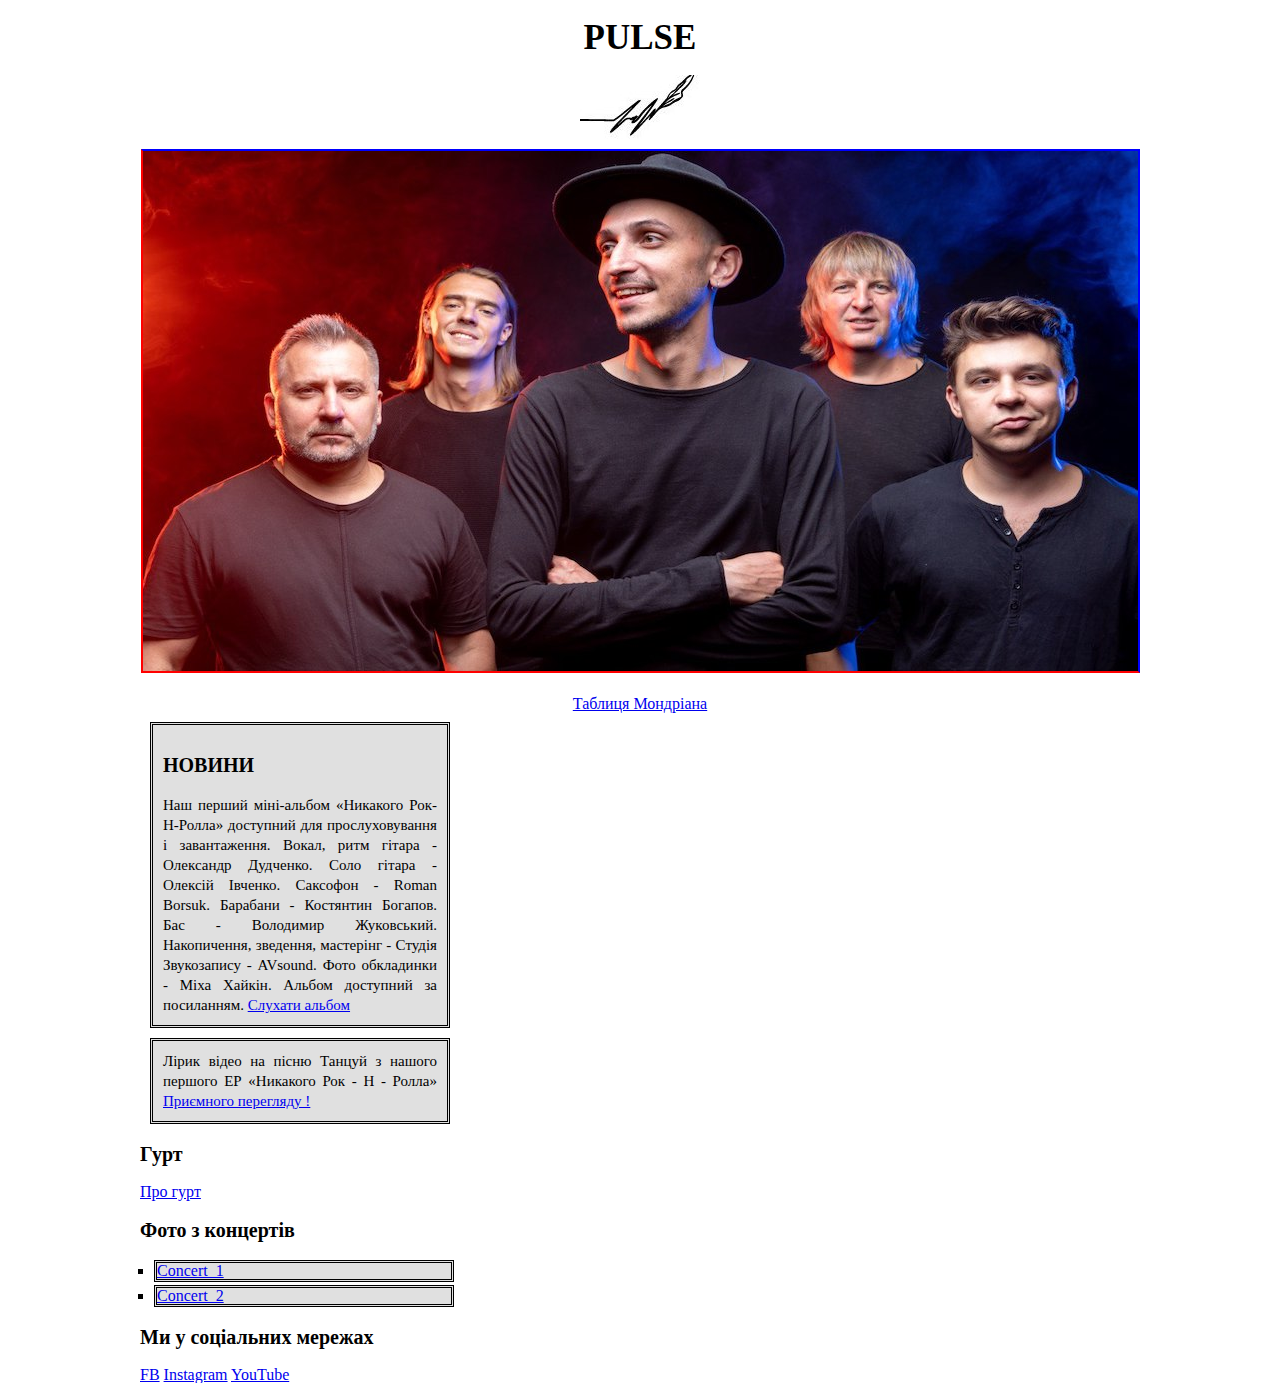
==== index.html @ 9fba6ccb "first commit" ====
<!DOCTYPE html>
<html lang="uk">

<head>
  <meta charset="UTF-8">
  <title>pulse.ua</title>
  <link rel="stylesheet" href="css/style.css">
</head>

<body>
  <header class="header">
    <div class="banner">
      <h1>PULSE</h1>
      <img class="imgLogo" src="img/logo.jpeg" alt="Логотип гурту Пульс">
      <img class="imgHomePage" src="img/photo-start-page.jpeg" alt="Фото стартової сторінки">
      <div>
        <a href="table/index.html">Таблиця Мондріана</a>
      </div>
    </div>
  </header>

  <main class="main">
    <div class="news">
      <h2> НОВИНИ </h2>
      Наш перший міні-альбом «Никакого Рок-Н-Ролла» доступний для прослуховування і завантаження.
      Вокал, ритм гітара - Олександр Дудченко.
      Соло гітара - Олексій Івченко.
      Саксофон - Roman Borsuk.
      Барабани - Костянтин Богапов.
      Бас - Володимир Жуковський.
      Накопичення, зведення, мастерінг - Студія Звукозапису - AVsound.
      Фото обкладинки - Міха Хайкін.
      Альбом доступний за посиланням.
      <a href="https://album.link/">Слухати альбом</a>
    </div>
    <div class="news">
      Лірик відео на пісню Танцуй з нашого першого ЕР «Никакого Рок - Н - Ролла»
      <a href="https://youtu.be/">Приємного перегляду !</a>
    </div>
    <h2>Гурт</h2>
    <div>
      <a href="band/index.html">Про гурт</a>
    </div>
    <h2>Фото з концертів</h2>
    <ul>
      <li class="liType"> <a href="concert_1/index.html">Concert_1</a></li>
      <li class="liType"> <a href="concert_2/index.html">Concert_2</a></li>
    </ul>
  </main>

  <footer class="footer">
    <div>
      <h2>Ми у соціальних мережах</h2>
      <a href="https://www.facebook.com/" target="_blank">FB</a>
      <a href="https://www.instagram.com/" target="_blank">Instagram</a>
      <a href="https://www.youtube.com/" target="_blank">YouTube</a>
    </div>
  </footer>
</body>

</html>
---- css/style.css ----
@import url('reset.css');

h1 {
  font-size: 35px;
  font-weight: 900;
  text-align: center;
  margin-top: 20px;
  margin-bottom: 20px;
  
}

.header, .main, .footer {
  width: 1000px; 
  margin: 0 auto; 
}

.banner{
  text-align: center;
  
}

.imgHomePage {
  border: 2px solid;
  border-top-color: blue;
  border-right-color: blue;
  border-bottom-color: red;
  border-left-color: red;
  margin-bottom: 20px;
} 

h2 {
  font-size: 20px;
  font-weight: 700;
  margin-top: 20px;
  margin-bottom: 20px;
}

.news{
  
  background: rgb(224, 224, 224);
  font-size: 15px;
  font-weight: lighter;
  text-align: justify;
  line-height: 20px;
  width: 300px;
  overflow:auto;
  margin: 10px; 
  padding: 10px;
  border: 3px double black;
  }

  .liType{
    border: 3px double black;
    background: rgb(224, 224, 224);
    list-style-type:square;
    margin-left: 14px;
    margin-bottom: 3px;
    width: 300px;
  }

  .wrapper_1 {
    background-color: grey;
    border: 2px solid;
    border-top-color: blue;
    border-right-color: blue;
    border-bottom-color: red;
    border-left-color: red;
    padding-top: 10px;
    padding-bottom: 10px;
    margin-top: 10px;
    margin-bottom: 10px;
    text-align: center;
  }
.banner > p{
  width: 1000px; 
  margin: 0 auto;
  background-color: grey;
  border: 2px solid;
  border-top-color: blue;
  border-right-color: blue;
  border-bottom-color: red;
  border-left-color: red;
  padding-top: 10px;
  padding-bottom: 10px;
  
}

table, td, tr{
	border: 2px solid #000;
  border-color: red;
  margin: 0 auto;
  margin-top: 20px;
  margin-bottom: 20px;
}

.table td{ 
  width: 80px;
  height: 70px;
}

.grey{
  background: gray;
}

.hacki{
  background: rgb(77, 101, 32);
}

.green{
  background: greenyellow;
}
  
.darkGreen{
  background: green;

}

.blue{
  background: blue;
}

.yellow{
  background: yellow;
}
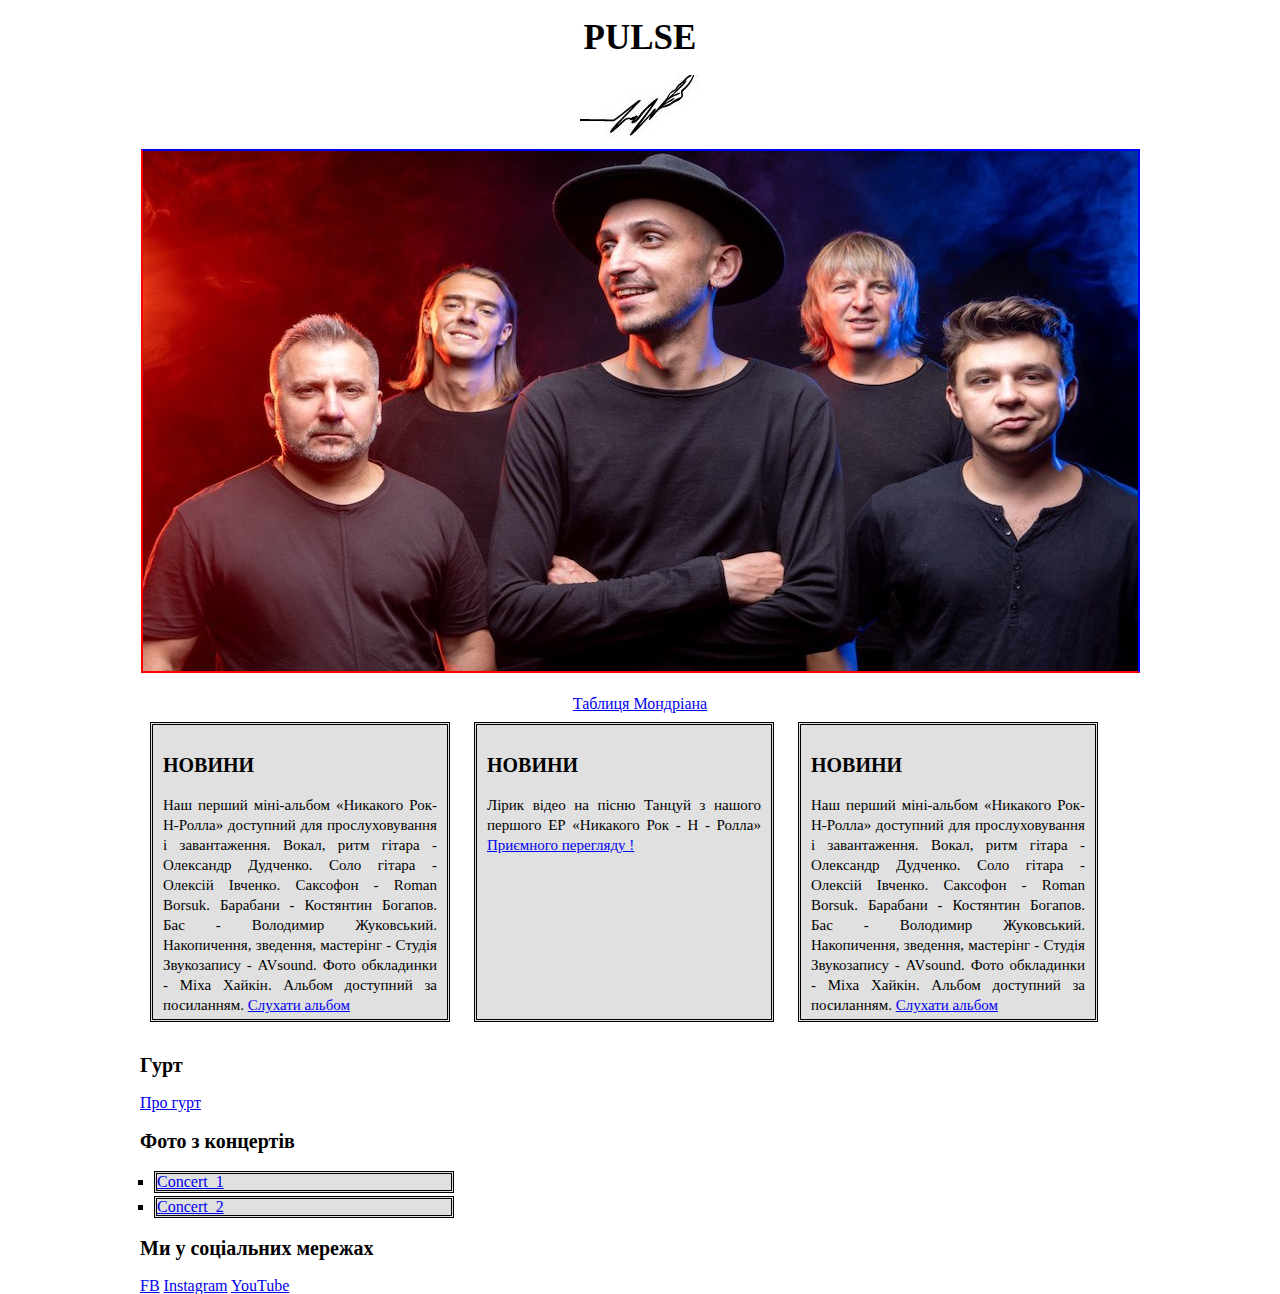
==== commit 846b9860: "modified start page and style" ====
--- a/index.html
+++ b/index.html
@@ -8,7 +8,7 @@
 </head>
 
 <body>
-  <header class="header">
+  <div class="wrapper">
     <div class="banner">
       <h1>PULSE</h1>
       <img class="imgLogo" src="img/logo.jpeg" alt="Логотип гурту Пульс">
@@ -17,9 +17,9 @@
         <a href="table/index.html">Таблиця Мондріана</a>
       </div>
     </div>
-  </header>
+  
 
-  <main class="main">
+  
     <div class="news">
       <h2> НОВИНИ </h2>
       Наш перший міні-альбом «Никакого Рок-Н-Ролла» доступний для прослуховування і завантаження.
@@ -33,10 +33,24 @@
       Альбом доступний за посиланням.
       <a href="https://album.link/">Слухати альбом</a>
     </div>
-    <div class="news">
+    <div class="news"><h2> НОВИНИ </h2>
       Лірик відео на пісню Танцуй з нашого першого ЕР «Никакого Рок - Н - Ролла»
       <a href="https://youtu.be/">Приємного перегляду !</a>
     </div>
+    <div class="news">
+      <h2> НОВИНИ </h2>
+      Наш перший міні-альбом «Никакого Рок-Н-Ролла» доступний для прослуховування і завантаження.
+      Вокал, ритм гітара - Олександр Дудченко.
+      Соло гітара - Олексій Івченко.
+      Саксофон - Roman Borsuk.
+      Барабани - Костянтин Богапов.
+      Бас - Володимир Жуковський.
+      Накопичення, зведення, мастерінг - Студія Звукозапису - AVsound.
+      Фото обкладинки - Міха Хайкін.
+      Альбом доступний за посиланням.
+      <a href="https://album.link/">Слухати альбом</a>
+    </div>
+    
     <h2>Гурт</h2>
     <div>
       <a href="band/index.html">Про гурт</a>
@@ -46,16 +60,16 @@
       <li class="liType"> <a href="concert_1/index.html">Concert_1</a></li>
       <li class="liType"> <a href="concert_2/index.html">Concert_2</a></li>
     </ul>
-  </main>
 
-  <footer class="footer">
+
+  
     <div>
       <h2>Ми у соціальних мережах</h2>
       <a href="https://www.facebook.com/" target="_blank">FB</a>
       <a href="https://www.instagram.com/" target="_blank">Instagram</a>
       <a href="https://www.youtube.com/" target="_blank">YouTube</a>
     </div>
-  </footer>
+  </div>
 </body>
 
 </html>--- a/css/style.css
+++ b/css/style.css
@@ -1,64 +1,86 @@
-@import url('reset.css');
+  @import url('reset.css');
 
-h1 {
-  font-size: 35px;
-  font-weight: 900;
-  text-align: center;
-  margin-top: 20px;
-  margin-bottom: 20px;
-  
-}
+  h1 {
+    font-size: 35px;
+    font-weight: 900;
+    text-align: center;
+    margin-top: 20px;
+    margin-bottom: 20px;
+  } 
 
-.header, .main, .footer {
-  width: 1000px; 
-  margin: 0 auto; 
-}
-
-.banner{
-  text-align: center;
-  
-}
-
-.imgHomePage {
-  border: 2px solid;
-  border-top-color: blue;
-  border-right-color: blue;
-  border-bottom-color: red;
-  border-left-color: red;
-  margin-bottom: 20px;
-} 
-
-h2 {
-  font-size: 20px;
-  font-weight: 700;
-  margin-top: 20px;
-  margin-bottom: 20px;
-}
-
-.news{
-  
-  background: rgb(224, 224, 224);
-  font-size: 15px;
-  font-weight: lighter;
-  text-align: justify;
-  line-height: 20px;
-  width: 300px;
-  overflow:auto;
-  margin: 10px; 
-  padding: 10px;
-  border: 3px double black;
+  h2 {
+    font-size: 20px;
+    font-weight: 700;
+    margin-top: 20px;
+    margin-bottom: 20px;
   }
 
-  .liType{
-    border: 3px double black;
-    background: rgb(224, 224, 224);
-    list-style-type:square;
-    margin-left: 14px;
-    margin-bottom: 3px;
-    width: 300px;
+  td{
+    border: 2px double #000; 
+    border-color: red;
   }
 
-  .wrapper_1 {
+  .wrapper{
+    width: 1000px; 
+    margin: 0 auto; 
+  }
+
+  .banner{
+    text-align: center;
+    
+  }
+
+  .imgHomePage {
+    border: 2px solid;
+    border-top-color: blue;
+    border-right-color: blue;
+    border-bottom-color: red;
+    border-left-color: red;
+    margin-bottom: 20px;
+  } 
+
+  .news{
+    display: inline-block;
+
+    background: rgb(224, 224, 224);
+    font-size: 15px;
+    font-weight: lighter;
+    text-align: justify;
+    line-height: 20px;
+    width: 300px;
+    height: 300px;
+    overflow: hidden;
+    margin: 10px; 
+    padding: 10px;
+    border: 3px double black;
+  
+    }
+
+    .liType{
+      border: 3px double black;
+      background: rgb(224, 224, 224);
+      list-style-type:square;
+      margin-left: 14px;
+      margin-bottom: 3px;
+      width: 300px;
+    }
+
+    .wrapper_1 {
+      background-color: grey;
+      border: 2px solid;
+      border-top-color: blue;
+      border-right-color: blue;
+      border-bottom-color: red;
+      border-left-color: red;
+      padding-top: 10px;
+      padding-bottom: 10px;
+      margin-top: 10px;
+      margin-bottom: 10px;
+      text-align: center;
+    }
+      .banner > p{
+    width: 1000px; 
+    margin: 0 auto;
     background-color: grey;
     border: 2px solid;
     border-top-color: blue;
@@ -67,58 +89,40 @@
     border-left-color: red;
     padding-top: 10px;
     padding-bottom: 10px;
-    margin-top: 10px;
-    margin-bottom: 10px;
-    text-align: center;
+    
   }
-.banner > p{
-  width: 1000px; 
-  margin: 0 auto;
-  background-color: grey;
-  border: 2px solid;
-  border-top-color: blue;
-  border-right-color: blue;
-  border-bottom-color: red;
-  border-left-color: red;
-  padding-top: 10px;
-  padding-bottom: 10px;
-  
-}
 
-table, td, tr{
-	border: 2px solid #000;
-  border-color: red;
-  margin: 0 auto;
-  margin-top: 20px;
-  margin-bottom: 20px;
-}
+  .table { 
+    margin: 0 auto;
+    width: 450px;
+    height: 350px;
+    margin-top: 20px;
+    margin-bottom: 20px;
+  }
 
-.table td{ 
-  width: 80px;
-  height: 70px;
-}
 
-.grey{
-  background: gray;
-}
 
-.hacki{
-  background: rgb(77, 101, 32);
-}
+  .grey{
+    background: gray;
+  }
 
-.green{
-  background: greenyellow;
-}
-  
-.darkGreen{
-  background: green;
+  .hacki{
+    background: rgb(77, 101, 32);
+  }
 
-}
+  .green{
+    background: greenyellow;
+  }
+    
+  .darkGreen{
+    background: green;
 
-.blue{
-  background: blue;
-}
+  }
 
-.yellow{
-  background: yellow;
-}
+  .blue{
+    background: blue;
+  }
+
+  .yellow{
+    background: yellow;
+  }
